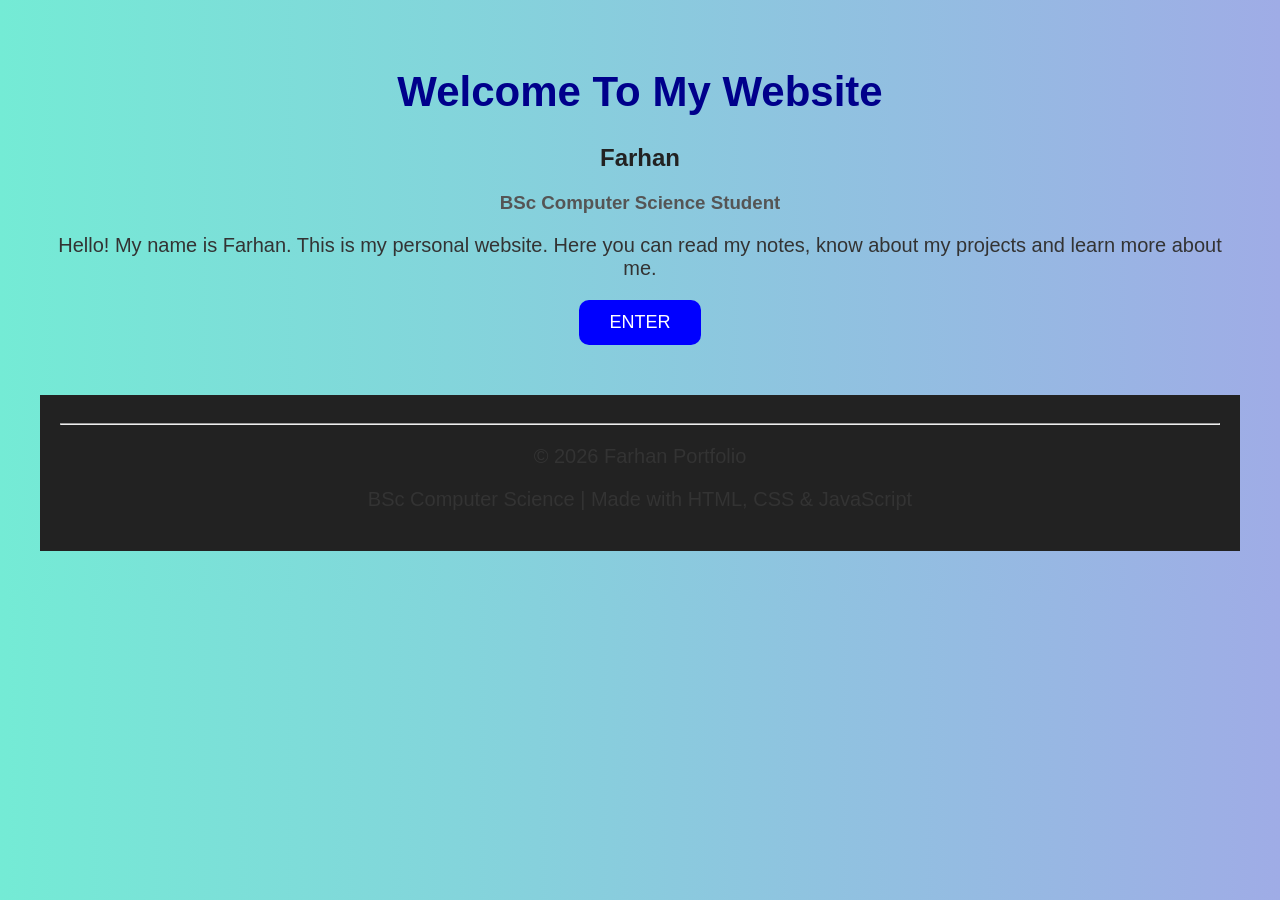
==== index.html @ 1afcb110 "Initial commit" ====
<!DOCTYPE html>
<html>
<head>
<title>Farhan's Portfolio</title>
<link rel="stylesheet" href="style.css">
</head>

<body>

<h1>Welcome To My Website</h1>

<h2>Farhan</h2>

<h3>BSc Computer Science Student</h3>

<p>
Hello! My name is Farhan. This is my personal website.
Here you can read my notes, know about my projects and
learn more about me.
</p>

<a href="about.html">
    <button>ENTER</button>
</a>

<script src="script.js"></script>
<footer>
    <hr>
    <p>©️ 2026 Farhan Portfolio</p>
    <p>BSc Computer Science | Made with HTML, CSS & JavaScript</p>
</footer>

</body>
</html>
---- style.css ----
body{
    background: linear-gradient(to right, #74ebd5, #9face6);
    font-family: Arial, sans-serif;
    text-align: center;
    margin: 0;
    padding: 40px;
}

img{
    width: 220px;
    height: 220px;
    border-radius: 50%;
    border: 5px solid white;
    object-fit: cover;
    box-shadow: 0 0 20px gray;
}

h1{
    color: darkblue;
    font-size: 42px;
}

h2{
    color: #222;
}

h3{
    color: #555;
}

p{
    font-size: 20px;
    color: #333;
}

button{
    background: blue;
    color: white;
    padding: 12px 30px;
    border: none;
    border-radius: 10px;
    font-size: 18px;
    cursor: pointer;
}

button:hover{
    background: darkblue;
}
footer{
    margin-top:50px;
    padding:20px;
    background:#222;
    color:white;
    text-align:center;
}
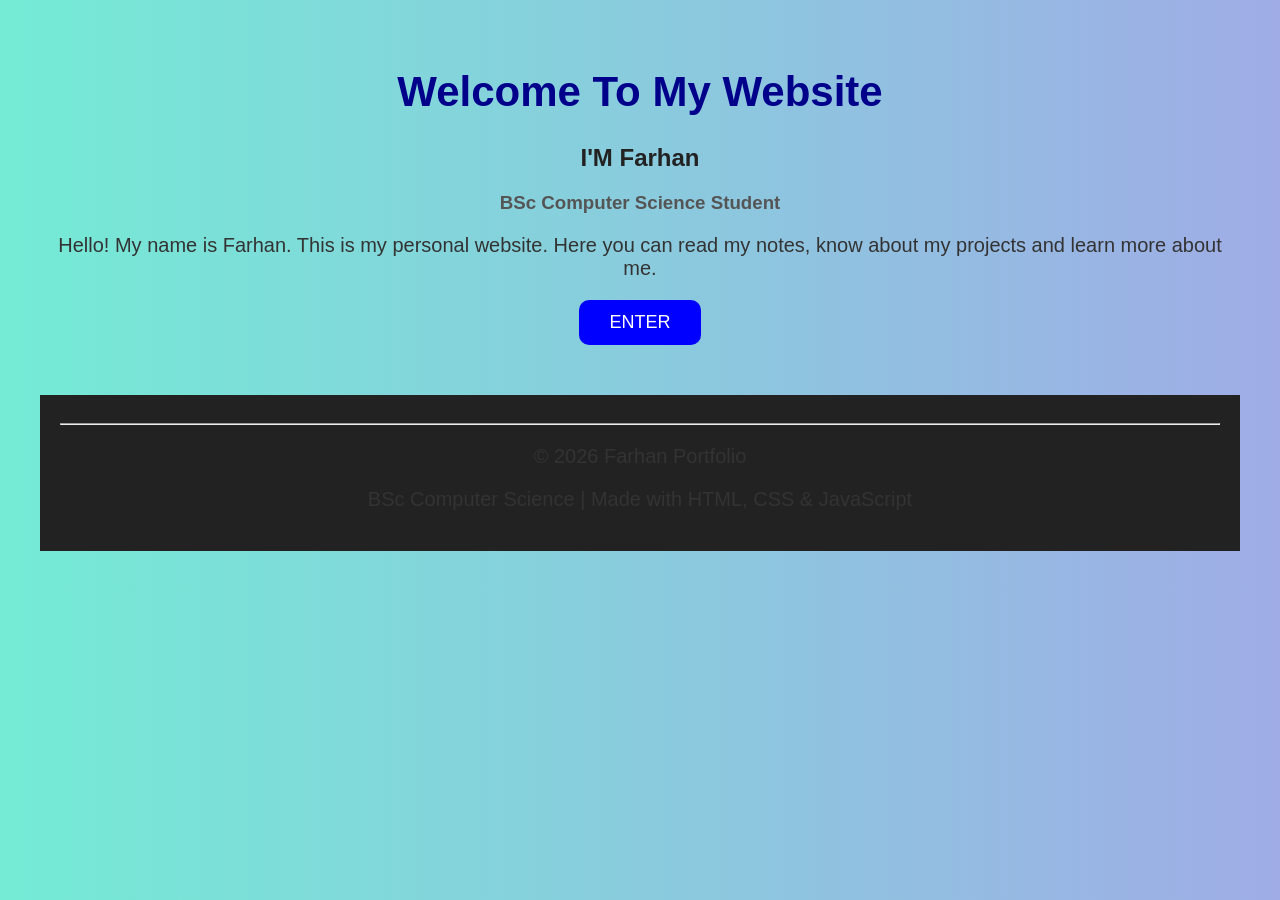
==== commit 2f1d866b: "Update index.html" ====
--- a/index.html
+++ b/index.html
@@ -9,7 +9,7 @@
 
 <h1>Welcome To My Website</h1>
 
-<h2>Farhan</h2>
+<h2>I'M Farhan</h2>
 
 <h3>BSc Computer Science Student</h3>
 
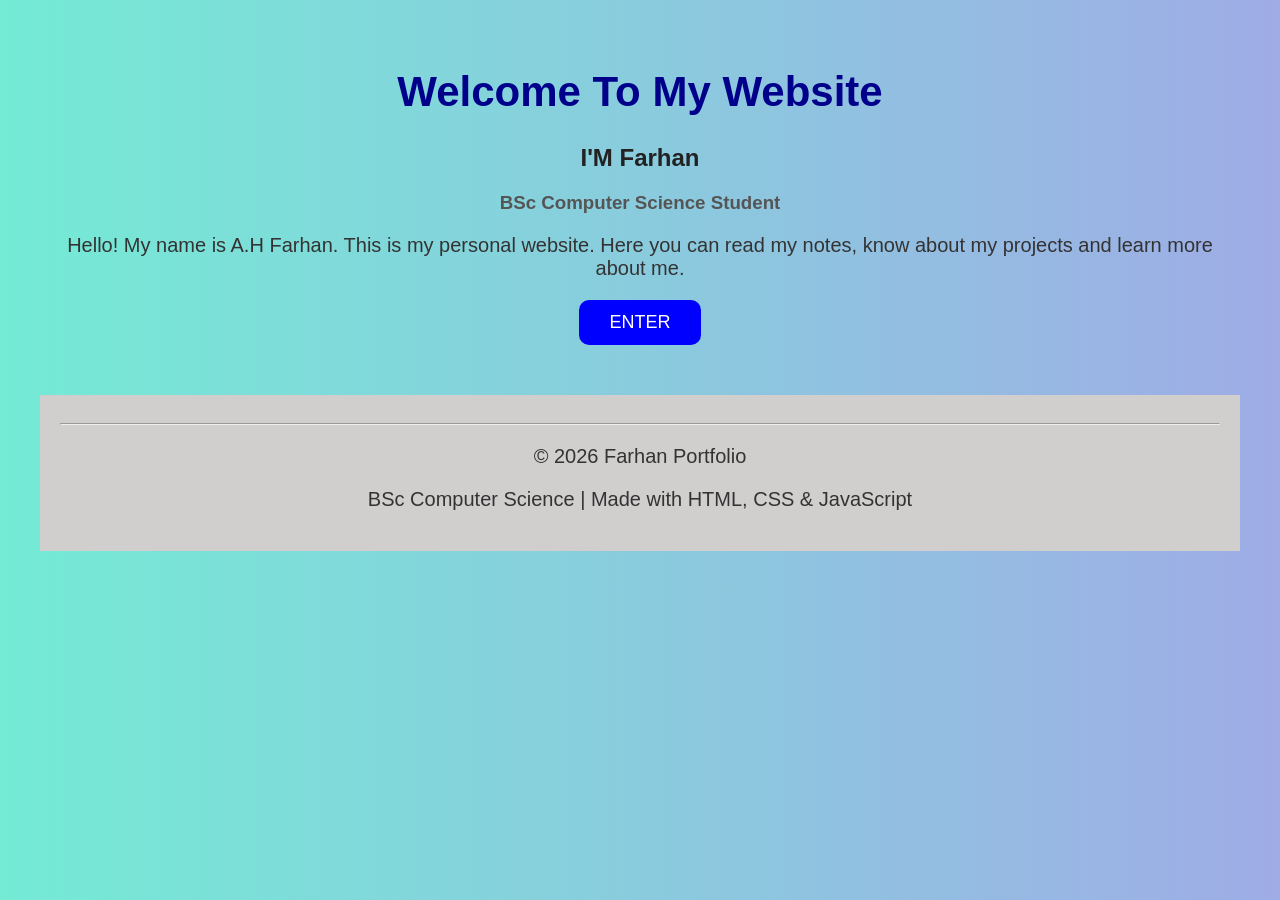
==== commit c0c9f33f: "Update index.html" ====
--- a/index.html
+++ b/index.html
@@ -14,7 +14,7 @@
 <h3>BSc Computer Science Student</h3>
 
 <p>
-Hello! My name is Farhan. This is my personal website.
+Hello! My name is A.H Farhan. This is my personal website.
 Here you can read my notes, know about my projects and
 learn more about me.
 </p>
--- a/style.css
+++ b/style.css
@@ -49,7 +49,7 @@
 footer{
     margin-top:50px;
     padding:20px;
-    background:#222;
+    background:#d1cece;
     color:white;
     text-align:center;
 }
